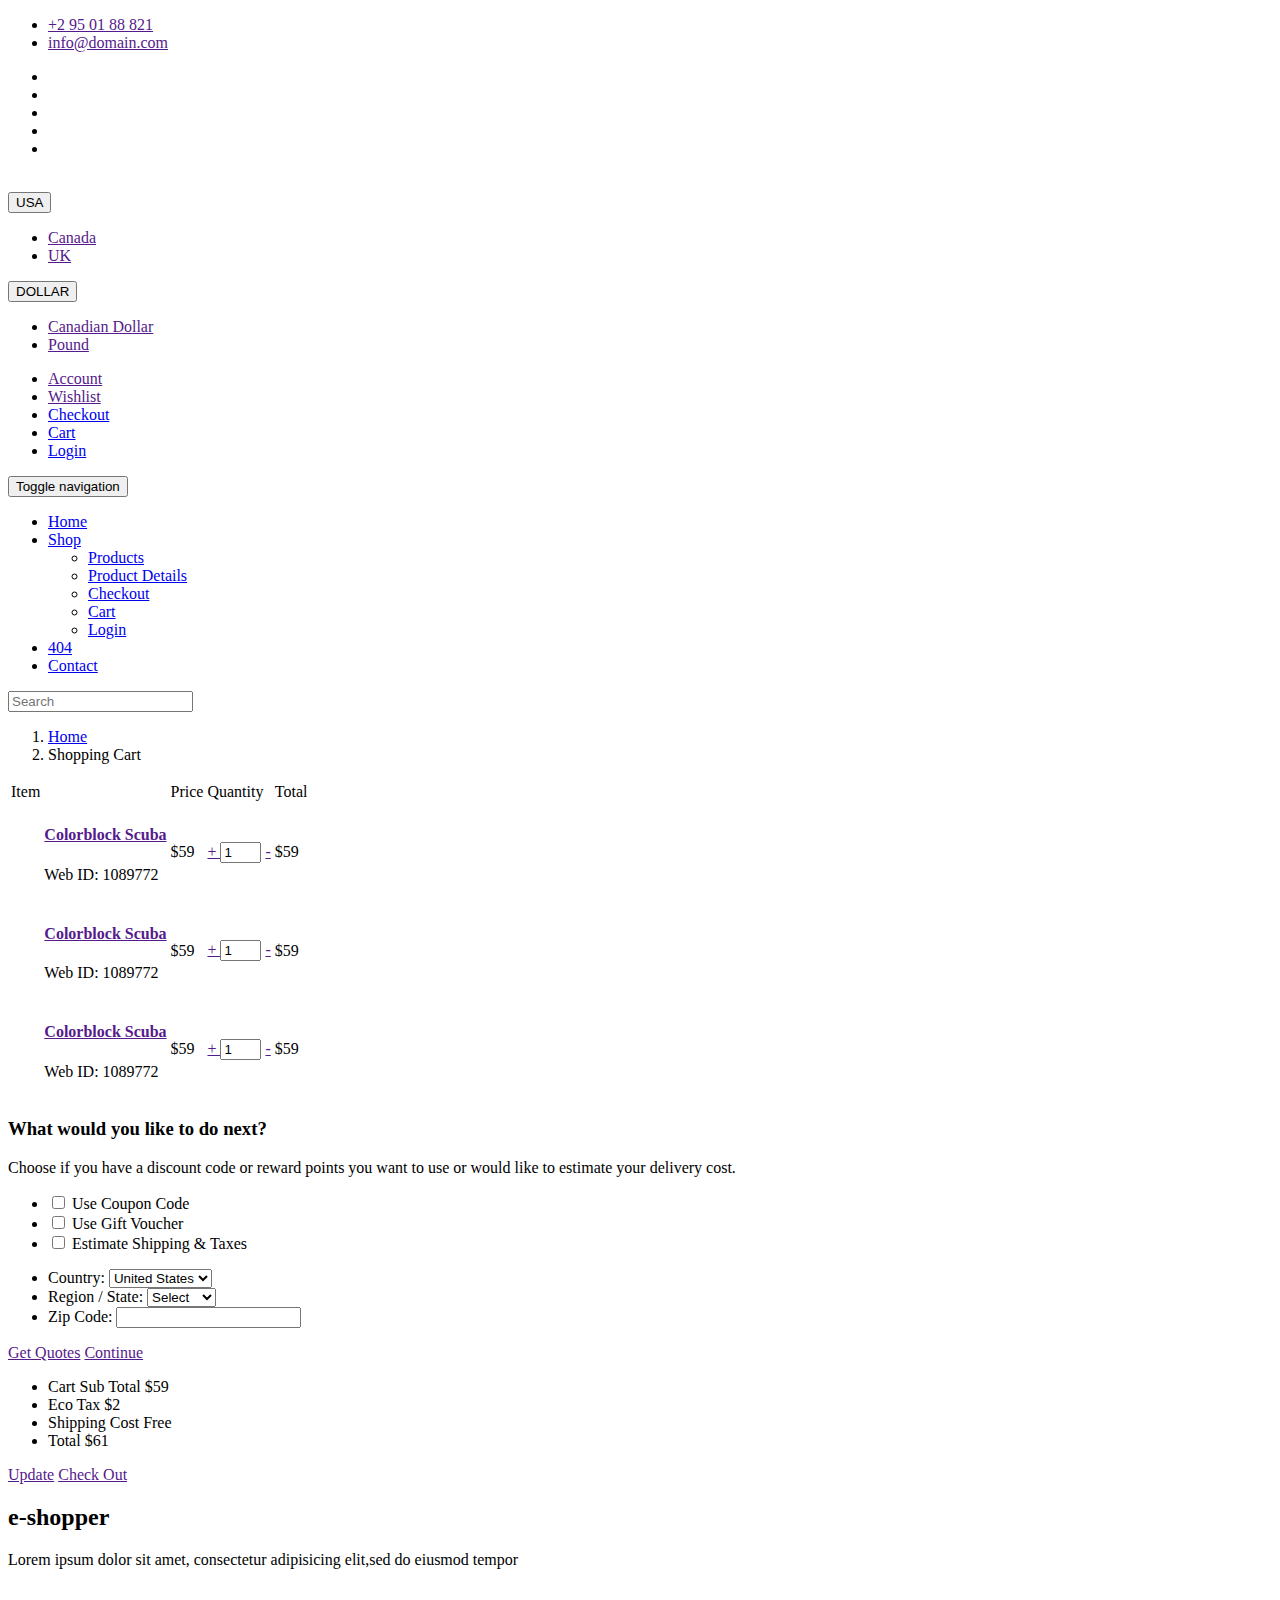
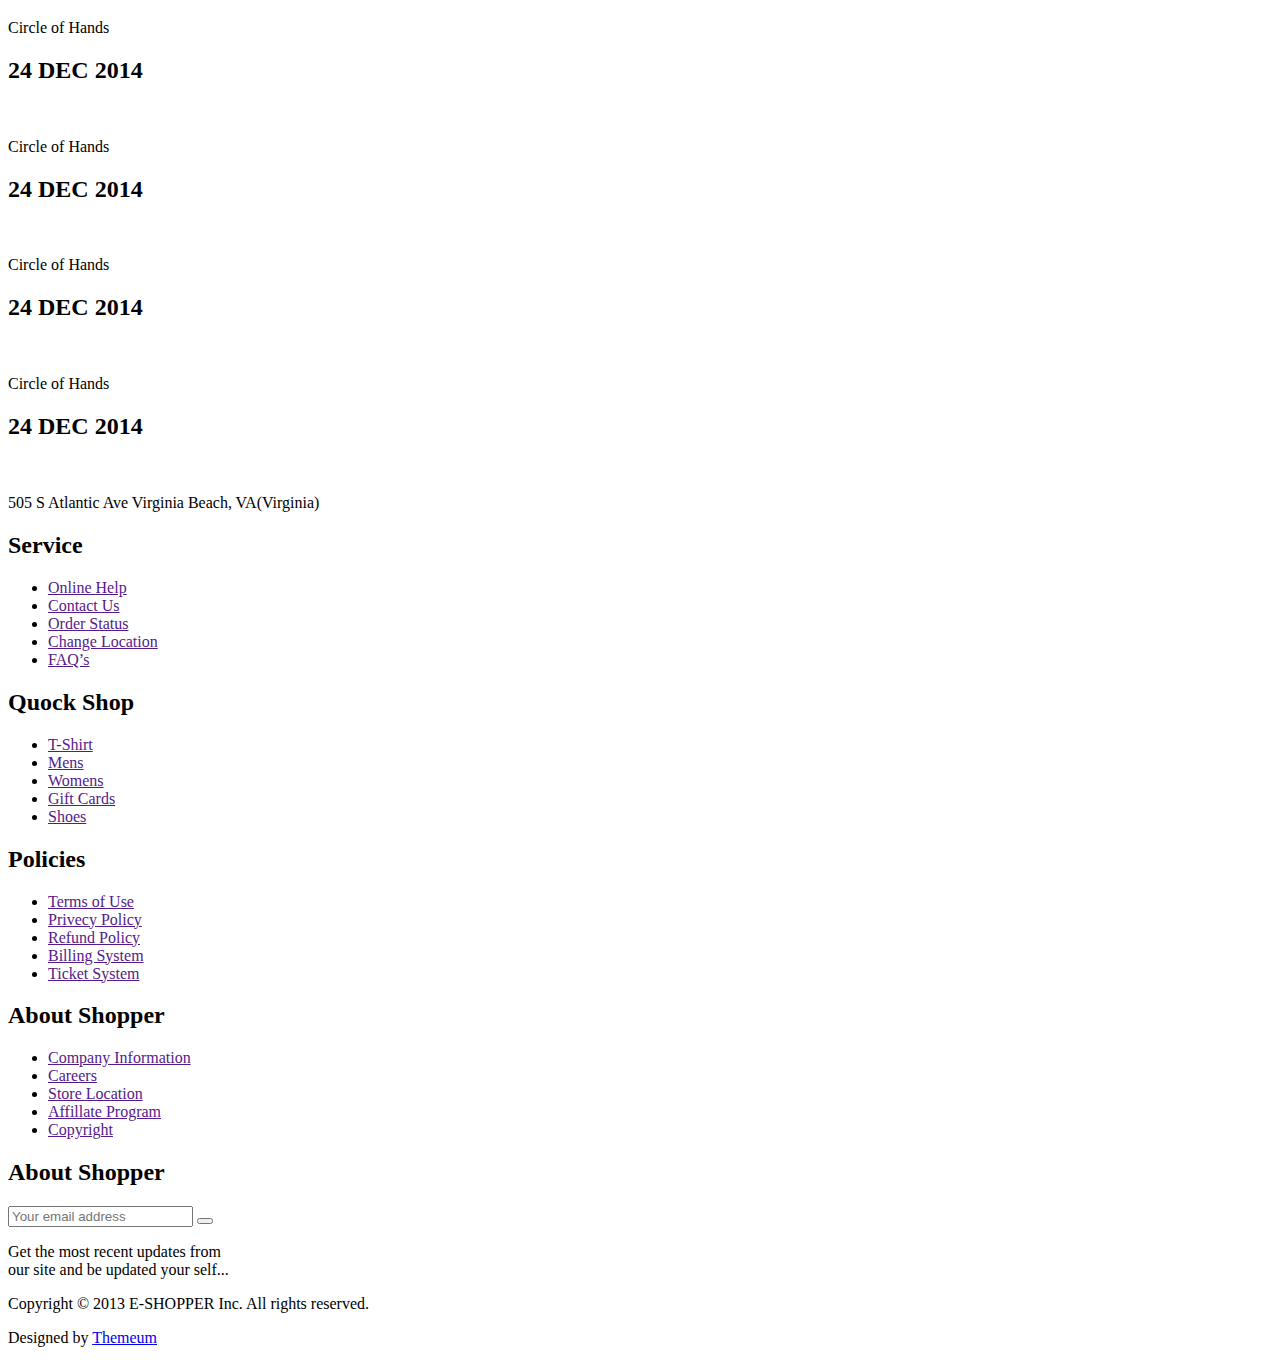
==== app/views/eshop/cart.html @ 3d390add "push existing platform" ====
<!DOCTYPE html>
<html lang="en">
<head>
    <meta charset="utf-8">
    <meta name="viewport" content="width=device-width, initial-scale=1.0">
    <meta name="description" content="">
    <meta name="author" content="">
    <title>Cart | E-Shopper</title>
    <link href="css/bootstrap.min.css" rel="stylesheet">
    <link href="css/font-awesome.min.css" rel="stylesheet">
    <link href="css/prettyPhoto.css" rel="stylesheet">
    <link href="css/price-range.css" rel="stylesheet">
    <link href="css/animate.css" rel="stylesheet">
	<link href="css/main.css" rel="stylesheet">
	<link href="css/responsive.css" rel="stylesheet">
    <!--[if lt IE 9]>
    <script src="js/html5shiv.js"></script>
    <script src="js/respond.min.js"></script>
    <![endif]-->       
    <link rel="shortcut icon" href="images/ico/favicon.ico">
    <link rel="apple-touch-icon-precomposed" sizes="144x144" href="images/ico/apple-touch-icon-144-precomposed.png">
    <link rel="apple-touch-icon-precomposed" sizes="114x114" href="images/ico/apple-touch-icon-114-precomposed.png">
    <link rel="apple-touch-icon-precomposed" sizes="72x72" href="images/ico/apple-touch-icon-72-precomposed.png">
    <link rel="apple-touch-icon-precomposed" href="images/ico/apple-touch-icon-57-precomposed.png">
</head><!--/head-->

<body>
	<header id="header"><!--header-->
		<div class="header_top"><!--header_top-->
			<div class="container">
				<div class="row">
					<div class="col-sm-6">
						<div class="contactinfo">
							<ul class="nav nav-pills">
								<li><a href=""><i class="fa fa-phone"></i> +2 95 01 88 821</a></li>
								<li><a href=""><i class="fa fa-envelope"></i> info@domain.com</a></li>
							</ul>
						</div>
					</div>
					<div class="col-sm-6">
						<div class="social-icons pull-right">
							<ul class="nav navbar-nav">
								<li><a href=""><i class="fa fa-facebook"></i></a></li>
								<li><a href=""><i class="fa fa-twitter"></i></a></li>
								<li><a href=""><i class="fa fa-linkedin"></i></a></li>
								<li><a href=""><i class="fa fa-dribbble"></i></a></li>
								<li><a href=""><i class="fa fa-google-plus"></i></a></li>
							</ul>
						</div>
					</div>
				</div>
			</div>
		</div><!--/header_top-->
		
		<div class="header-middle"><!--header-middle-->
			<div class="container">
				<div class="row">
					<div class="col-sm-4">
						<div class="logo pull-left">
							<a href="index.html"><img src="images/home/logo.png" alt="" /></a>
						</div>
						<div class="btn-group pull-right">
							<div class="btn-group">
								<button type="button" class="btn btn-default dropdown-toggle usa" data-toggle="dropdown">
									USA
									<span class="caret"></span>
								</button>
								<ul class="dropdown-menu">
									<li><a href="">Canada</a></li>
									<li><a href="">UK</a></li>
								</ul>
							</div>
							
							<div class="btn-group">
								<button type="button" class="btn btn-default dropdown-toggle usa" data-toggle="dropdown">
									DOLLAR
									<span class="caret"></span>
								</button>
								<ul class="dropdown-menu">
									<li><a href="">Canadian Dollar</a></li>
									<li><a href="">Pound</a></li>
								</ul>
							</div>
						</div>
					</div>
					<div class="col-sm-8">
						<div class="shop-menu pull-right">
							<ul class="nav navbar-nav">
								<li><a href=""><i class="fa fa-user"></i> Account</a></li>
								<li><a href=""><i class="fa fa-star"></i> Wishlist</a></li>
								<li><a href="checkout.html"><i class="fa fa-crosshairs"></i> Checkout</a></li>
								<li><a href="cart.html" class="active"><i class="fa fa-shopping-cart"></i> Cart</a></li>
								<li><a href="login.html"><i class="fa fa-lock"></i> Login</a></li>
							</ul>
						</div>
					</div>
				</div>
			</div>
		</div><!--/header-middle-->
	
		<div class="header-bottom"><!--header-bottom-->
			<div class="container">
				<div class="row">
					<div class="col-sm-9">
						<div class="navbar-header">
							<button type="button" class="navbar-toggle" data-toggle="collapse" data-target=".navbar-collapse">
								<span class="sr-only">Toggle navigation</span>
								<span class="icon-bar"></span>
								<span class="icon-bar"></span>
								<span class="icon-bar"></span>
							</button>
						</div>
						<div class="mainmenu pull-left">
							<ul class="nav navbar-nav collapse navbar-collapse">
								<li><a href="index.html">Home</a></li>
								<li class="dropdown"><a href="#">Shop<i class="fa fa-angle-down"></i></a>
                                    <ul role="menu" class="sub-menu">
                                        <li><a href="shop.html">Products</a></li>
										<li><a href="product-details.html">Product Details</a></li> 
										<li><a href="checkout.html">Checkout</a></li> 
										<li><a href="cart.html" class="active">Cart</a></li> 
										<li><a href="login.html">Login</a></li> 
                                    </ul>
                                </li> 
								<li><a href="404.html">404</a></li>
								<li><a href="contact-us.html">Contact</a></li>
							</ul>
						</div>
					</div>
					<div class="col-sm-3">
						<div class="search_box pull-right">
							<input type="text" placeholder="Search"/>
						</div>
					</div>
				</div>
			</div>
		</div><!--/header-bottom-->
	</header><!--/header-->

	<section id="cart_items">
		<div class="container">
			<div class="breadcrumbs">
				<ol class="breadcrumb">
				  <li><a href="#">Home</a></li>
				  <li class="active">Shopping Cart</li>
				</ol>
			</div>
			<div class="table-responsive cart_info">
				<table class="table table-condensed">
					<thead>
						<tr class="cart_menu">
							<td class="image">Item</td>
							<td class="description"></td>
							<td class="price">Price</td>
							<td class="quantity">Quantity</td>
							<td class="total">Total</td>
							<td></td>
						</tr>
					</thead>
					<tbody>
						<tr>
							<td class="cart_product">
								<a href=""><img src="images/cart/one.png" alt=""></a>
							</td>
							<td class="cart_description">
								<h4><a href="">Colorblock Scuba</a></h4>
								<p>Web ID: 1089772</p>
							</td>
							<td class="cart_price">
								<p>$59</p>
							</td>
							<td class="cart_quantity">
								<div class="cart_quantity_button">
									<a class="cart_quantity_up" href=""> + </a>
									<input class="cart_quantity_input" type="text" name="quantity" value="1" autocomplete="off" size="2">
									<a class="cart_quantity_down" href=""> - </a>
								</div>
							</td>
							<td class="cart_total">
								<p class="cart_total_price">$59</p>
							</td>
							<td class="cart_delete">
								<a class="cart_quantity_delete" href=""><i class="fa fa-times"></i></a>
							</td>
						</tr>

						<tr>
							<td class="cart_product">
								<a href=""><img src="images/cart/two.png" alt=""></a>
							</td>
							<td class="cart_description">
								<h4><a href="">Colorblock Scuba</a></h4>
								<p>Web ID: 1089772</p>
							</td>
							<td class="cart_price">
								<p>$59</p>
							</td>
							<td class="cart_quantity">
								<div class="cart_quantity_button">
									<a class="cart_quantity_up" href=""> + </a>
									<input class="cart_quantity_input" type="text" name="quantity" value="1" autocomplete="off" size="2">
									<a class="cart_quantity_down" href=""> - </a>
								</div>
							</td>
							<td class="cart_total">
								<p class="cart_total_price">$59</p>
							</td>
							<td class="cart_delete">
								<a class="cart_quantity_delete" href=""><i class="fa fa-times"></i></a>
							</td>
						</tr>
						<tr>
							<td class="cart_product">
								<a href=""><img src="images/cart/three.png" alt=""></a>
							</td>
							<td class="cart_description">
								<h4><a href="">Colorblock Scuba</a></h4>
								<p>Web ID: 1089772</p>
							</td>
							<td class="cart_price">
								<p>$59</p>
							</td>
							<td class="cart_quantity">
								<div class="cart_quantity_button">
									<a class="cart_quantity_up" href=""> + </a>
									<input class="cart_quantity_input" type="text" name="quantity" value="1" autocomplete="off" size="2">
									<a class="cart_quantity_down" href=""> - </a>
								</div>
							</td>
							<td class="cart_total">
								<p class="cart_total_price">$59</p>
							</td>
							<td class="cart_delete">
								<a class="cart_quantity_delete" href=""><i class="fa fa-times"></i></a>
							</td>
						</tr>
					</tbody>
				</table>
			</div>
		</div>
	</section> <!--/#cart_items-->

	<section id="do_action">
		<div class="container">
			<div class="heading">
				<h3>What would you like to do next?</h3>
				<p>Choose if you have a discount code or reward points you want to use or would like to estimate your delivery cost.</p>
			</div>
			<div class="row">
				<div class="col-sm-6">
					<div class="chose_area">
						<ul class="user_option">
							<li>
								<input type="checkbox">
								<label>Use Coupon Code</label>
							</li>
							<li>
								<input type="checkbox">
								<label>Use Gift Voucher</label>
							</li>
							<li>
								<input type="checkbox">
								<label>Estimate Shipping & Taxes</label>
							</li>
						</ul>
						<ul class="user_info">
							<li class="single_field">
								<label>Country:</label>
								<select>
									<option>United States</option>
									<option>Bangladesh</option>
									<option>UK</option>
									<option>India</option>
									<option>Pakistan</option>
									<option>Ucrane</option>
									<option>Canada</option>
									<option>Dubai</option>
								</select>
								
							</li>
							<li class="single_field">
								<label>Region / State:</label>
								<select>
									<option>Select</option>
									<option>Dhaka</option>
									<option>London</option>
									<option>Dillih</option>
									<option>Lahore</option>
									<option>Alaska</option>
									<option>Canada</option>
									<option>Dubai</option>
								</select>
							
							</li>
							<li class="single_field zip-field">
								<label>Zip Code:</label>
								<input type="text">
							</li>
						</ul>
						<a class="btn btn-default update" href="">Get Quotes</a>
						<a class="btn btn-default check_out" href="">Continue</a>
					</div>
				</div>
				<div class="col-sm-6">
					<div class="total_area">
						<ul>
							<li>Cart Sub Total <span>$59</span></li>
							<li>Eco Tax <span>$2</span></li>
							<li>Shipping Cost <span>Free</span></li>
							<li>Total <span>$61</span></li>
						</ul>
							<a class="btn btn-default update" href="">Update</a>
							<a class="btn btn-default check_out" href="">Check Out</a>
					</div>
				</div>
			</div>
		</div>
	</section><!--/#do_action-->

	<footer id="footer"><!--Footer-->
		<div class="footer-top">
			<div class="container">
				<div class="row">
					<div class="col-sm-2">
						<div class="companyinfo">
							<h2><span>e</span>-shopper</h2>
							<p>Lorem ipsum dolor sit amet, consectetur adipisicing elit,sed do eiusmod tempor</p>
						</div>
					</div>
					<div class="col-sm-7">
						<div class="col-sm-3">
							<div class="video-gallery text-center">
								<a href="#">
									<div class="iframe-img">
										<img src="images/home/iframe1.png" alt="" />
									</div>
									<div class="overlay-icon">
										<i class="fa fa-play-circle-o"></i>
									</div>
								</a>
								<p>Circle of Hands</p>
								<h2>24 DEC 2014</h2>
							</div>
						</div>
						
						<div class="col-sm-3">
							<div class="video-gallery text-center">
								<a href="#">
									<div class="iframe-img">
										<img src="images/home/iframe2.png" alt="" />
									</div>
									<div class="overlay-icon">
										<i class="fa fa-play-circle-o"></i>
									</div>
								</a>
								<p>Circle of Hands</p>
								<h2>24 DEC 2014</h2>
							</div>
						</div>
						
						<div class="col-sm-3">
							<div class="video-gallery text-center">
								<a href="#">
									<div class="iframe-img">
										<img src="images/home/iframe3.png" alt="" />
									</div>
									<div class="overlay-icon">
										<i class="fa fa-play-circle-o"></i>
									</div>
								</a>
								<p>Circle of Hands</p>
								<h2>24 DEC 2014</h2>
							</div>
						</div>
						
						<div class="col-sm-3">
							<div class="video-gallery text-center">
								<a href="#">
									<div class="iframe-img">
										<img src="images/home/iframe4.png" alt="" />
									</div>
									<div class="overlay-icon">
										<i class="fa fa-play-circle-o"></i>
									</div>
								</a>
								<p>Circle of Hands</p>
								<h2>24 DEC 2014</h2>
							</div>
						</div>
					</div>
					<div class="col-sm-3">
						<div class="address">
							<img src="images/home/map.png" alt="" />
							<p>505 S Atlantic Ave Virginia Beach, VA(Virginia)</p>
						</div>
					</div>
				</div>
			</div>
		</div>
		
		<div class="footer-widget">
			<div class="container">
				<div class="row">
					<div class="col-sm-2">
						<div class="single-widget">
							<h2>Service</h2>
							<ul class="nav nav-pills nav-stacked">
								<li><a href="">Online Help</a></li>
								<li><a href="">Contact Us</a></li>
								<li><a href="">Order Status</a></li>
								<li><a href="">Change Location</a></li>
								<li><a href="">FAQ’s</a></li>
							</ul>
						</div>
					</div>
					<div class="col-sm-2">
						<div class="single-widget">
							<h2>Quock Shop</h2>
							<ul class="nav nav-pills nav-stacked">
								<li><a href="">T-Shirt</a></li>
								<li><a href="">Mens</a></li>
								<li><a href="">Womens</a></li>
								<li><a href="">Gift Cards</a></li>
								<li><a href="">Shoes</a></li>
							</ul>
						</div>
					</div>
					<div class="col-sm-2">
						<div class="single-widget">
							<h2>Policies</h2>
							<ul class="nav nav-pills nav-stacked">
								<li><a href="">Terms of Use</a></li>
								<li><a href="">Privecy Policy</a></li>
								<li><a href="">Refund Policy</a></li>
								<li><a href="">Billing System</a></li>
								<li><a href="">Ticket System</a></li>
							</ul>
						</div>
					</div>
					<div class="col-sm-2">
						<div class="single-widget">
							<h2>About Shopper</h2>
							<ul class="nav nav-pills nav-stacked">
								<li><a href="">Company Information</a></li>
								<li><a href="">Careers</a></li>
								<li><a href="">Store Location</a></li>
								<li><a href="">Affillate Program</a></li>
								<li><a href="">Copyright</a></li>
							</ul>
						</div>
					</div>
					<div class="col-sm-3 col-sm-offset-1">
						<div class="single-widget">
							<h2>About Shopper</h2>
							<form action="#" class="searchform">
								<input type="text" placeholder="Your email address" />
								<button type="submit" class="btn btn-default"><i class="fa fa-arrow-circle-o-right"></i></button>
								<p>Get the most recent updates from <br />our site and be updated your self...</p>
							</form>
						</div>
					</div>
					
				</div>
			</div>
		</div>
		
		<div class="footer-bottom">
			<div class="container">
				<div class="row">
					<p class="pull-left">Copyright © 2013 E-SHOPPER Inc. All rights reserved.</p>
					<p class="pull-right">Designed by <span><a target="_blank" href="http://www.themeum.com">Themeum</a></span></p>
				</div>
			</div>
		</div>
		
	</footer><!--/Footer-->
	


    <script src="js/jquery.js"></script>
	<script src="js/bootstrap.min.js"></script>
	<script src="js/jquery.scrollUp.min.js"></script>
    <script src="js/jquery.prettyPhoto.js"></script>
    <script src="js/main.js"></script>
</body>
</html>
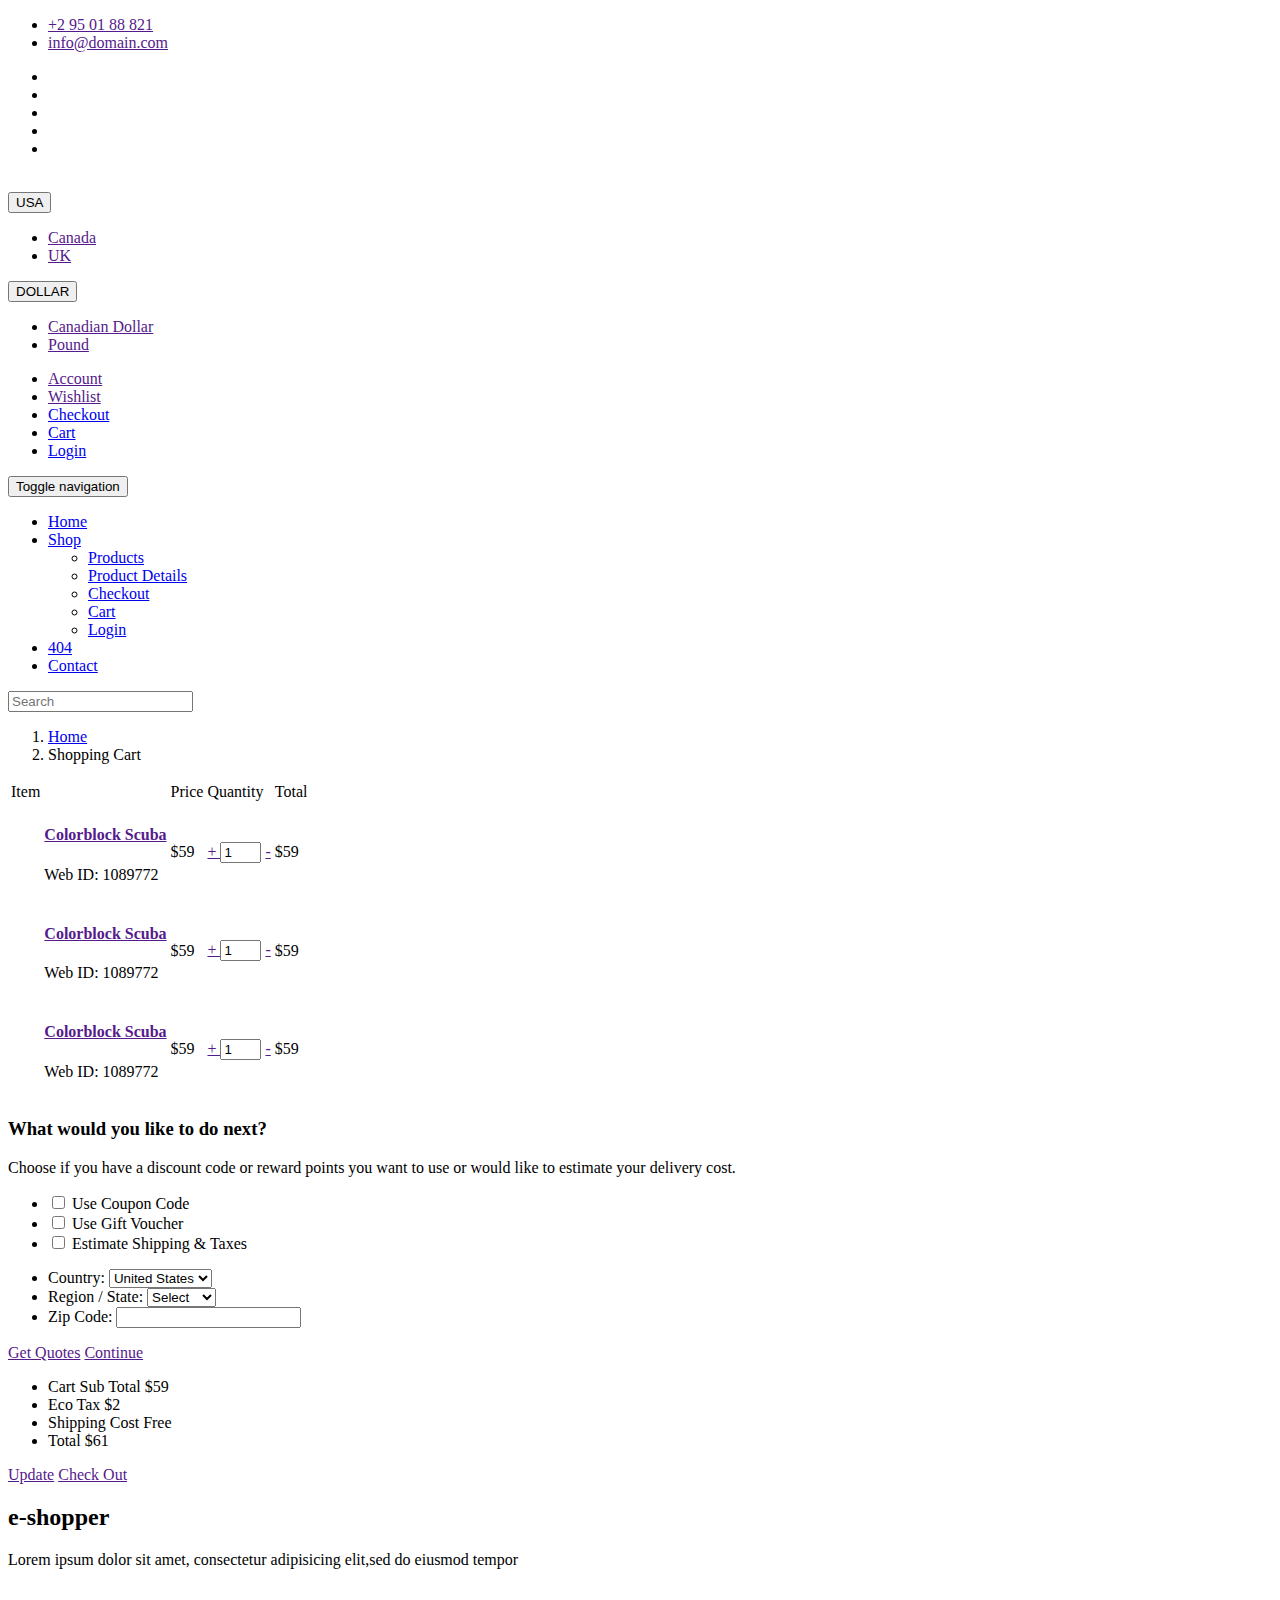
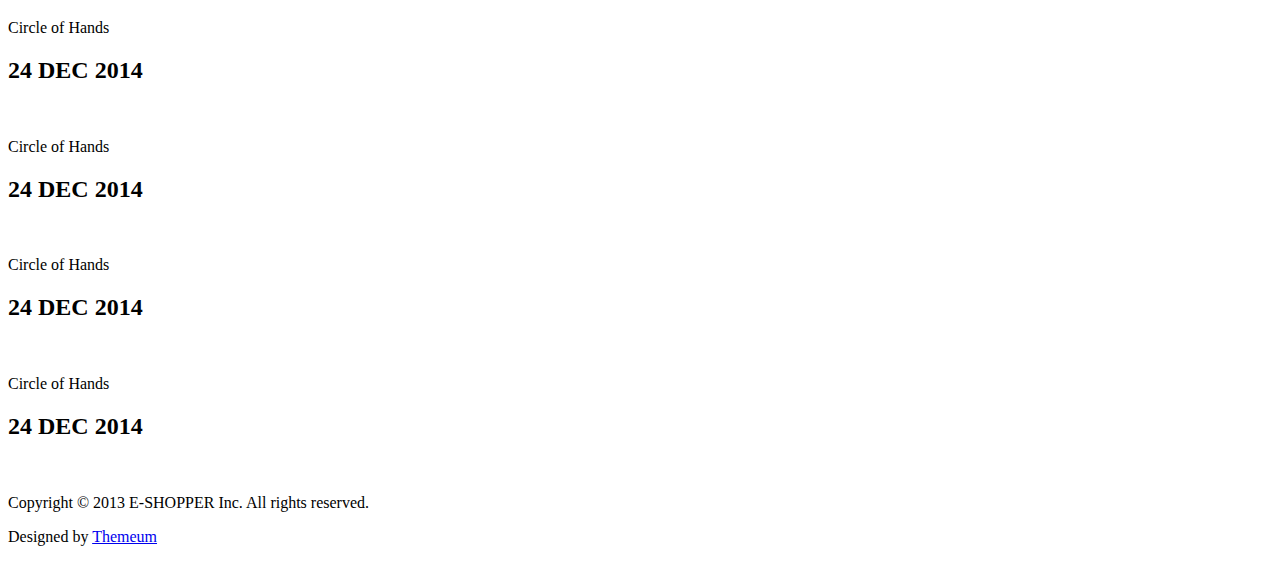
==== commit 88e8e589: "update sql script" ====
--- a/app/views/eshop/cart.html
+++ b/app/views/eshop/cart.html
@@ -391,75 +391,8 @@
 					<div class="col-sm-3">
 						<div class="address">
 							<img src="images/home/map.png" alt="" />
-							<p>505 S Atlantic Ave Virginia Beach, VA(Virginia)</p>
-						</div>
-					</div>
-				</div>
-			</div>
-		</div>
-		
-		<div class="footer-widget">
-			<div class="container">
-				<div class="row">
-					<div class="col-sm-2">
-						<div class="single-widget">
-							<h2>Service</h2>
-							<ul class="nav nav-pills nav-stacked">
-								<li><a href="">Online Help</a></li>
-								<li><a href="">Contact Us</a></li>
-								<li><a href="">Order Status</a></li>
-								<li><a href="">Change Location</a></li>
-								<li><a href="">FAQ’s</a></li>
-							</ul>
-						</div>
-					</div>
-					<div class="col-sm-2">
-						<div class="single-widget">
-							<h2>Quock Shop</h2>
-							<ul class="nav nav-pills nav-stacked">
-								<li><a href="">T-Shirt</a></li>
-								<li><a href="">Mens</a></li>
-								<li><a href="">Womens</a></li>
-								<li><a href="">Gift Cards</a></li>
-								<li><a href="">Shoes</a></li>
-							</ul>
-						</div>
-					</div>
-					<div class="col-sm-2">
-						<div class="single-widget">
-							<h2>Policies</h2>
-							<ul class="nav nav-pills nav-stacked">
-								<li><a href="">Terms of Use</a></li>
-								<li><a href="">Privecy Policy</a></li>
-								<li><a href="">Refund Policy</a></li>
-								<li><a href="">Billing System</a></li>
-								<li><a href="">Ticket System</a></li>
-							</ul>
-						</div>
-					</div>
-					<div class="col-sm-2">
-						<div class="single-widget">
-							<h2>About Shopper</h2>
-							<ul class="nav nav-pills nav-stacked">
-								<li><a href="">Company Information</a></li>
-								<li><a href="">Careers</a></li>
-								<li><a href="">Store Location</a></li>
-								<li><a href="">Affillate Program</a></li>
-								<li><a href="">Copyright</a></li>
-							</ul>
-						</div>
-					</div>
-					<div class="col-sm-3 col-sm-offset-1">
-						<div class="single-widget">
-							<h2>About Shopper</h2>
-							<form action="#" class="searchform">
-								<input type="text" placeholder="Your email address" />
-								<button type="submit" class="btn btn-default"><i class="fa fa-arrow-circle-o-right"></i></button>
-								<p>Get the most recent updates from <br />our site and be updated your self...</p>
-							</form>
-						</div>
-					</div>
-					
+						</div>
+					</div>
 				</div>
 			</div>
 		</div>
